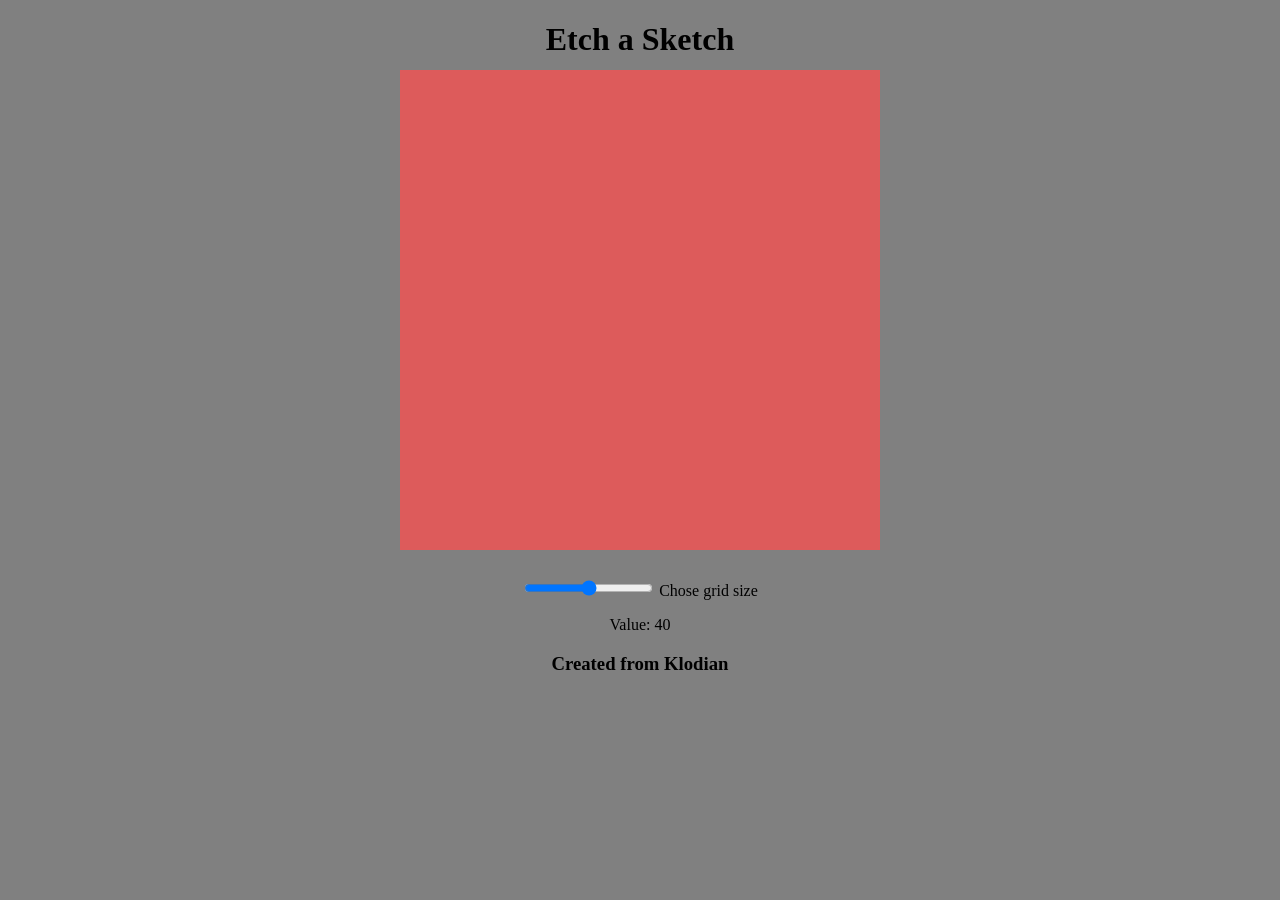
==== intex.html @ 97ce4b35 "added some stuf many of them not right. Tomorrow is new day" ====
<!DOCTYPE html>
<html lang="en">
<head>
    <meta charset="UTF-8">
    <meta name="viewport" content="width=device-width, initial-scale=1.0">
    <link rel="stylesheet" href="/style.css">
    <title>Document</title>
</head>
<body>
    <h1>Etch a Sketch</h1>

    <div class="container"></div>
    <div>
        <input type="range" id="input" min="16" max="64" />
        <label for="volume">Chose grid size</label>
        <p>Value: <output id="output"></output></p>
    </div>
    

    <h3>Created from Klodian</h3>
<script src="/script.js"></script>
</body>
</html>
---- style.css ----
/* h1 {text-align: center;} */



div.container {
    background-color: rgb(221, 91, 91);
    display: flex;
    flex-wrap: wrap;
    width: 480px;
    height: 480px;
    
    position: relative;
    top: 50%;
    margin: -10px auto;
  
    
    
    
    
    
    
    
    
}
.divClass {
     /* background-color: #4e65c3; */
     width: 30px;
     height: 30px;
    
    
}
body { 
    background-color: gray;
    text-align: center;
    margin: 0px;  
}
#input {
    margin-top: 40px;
}
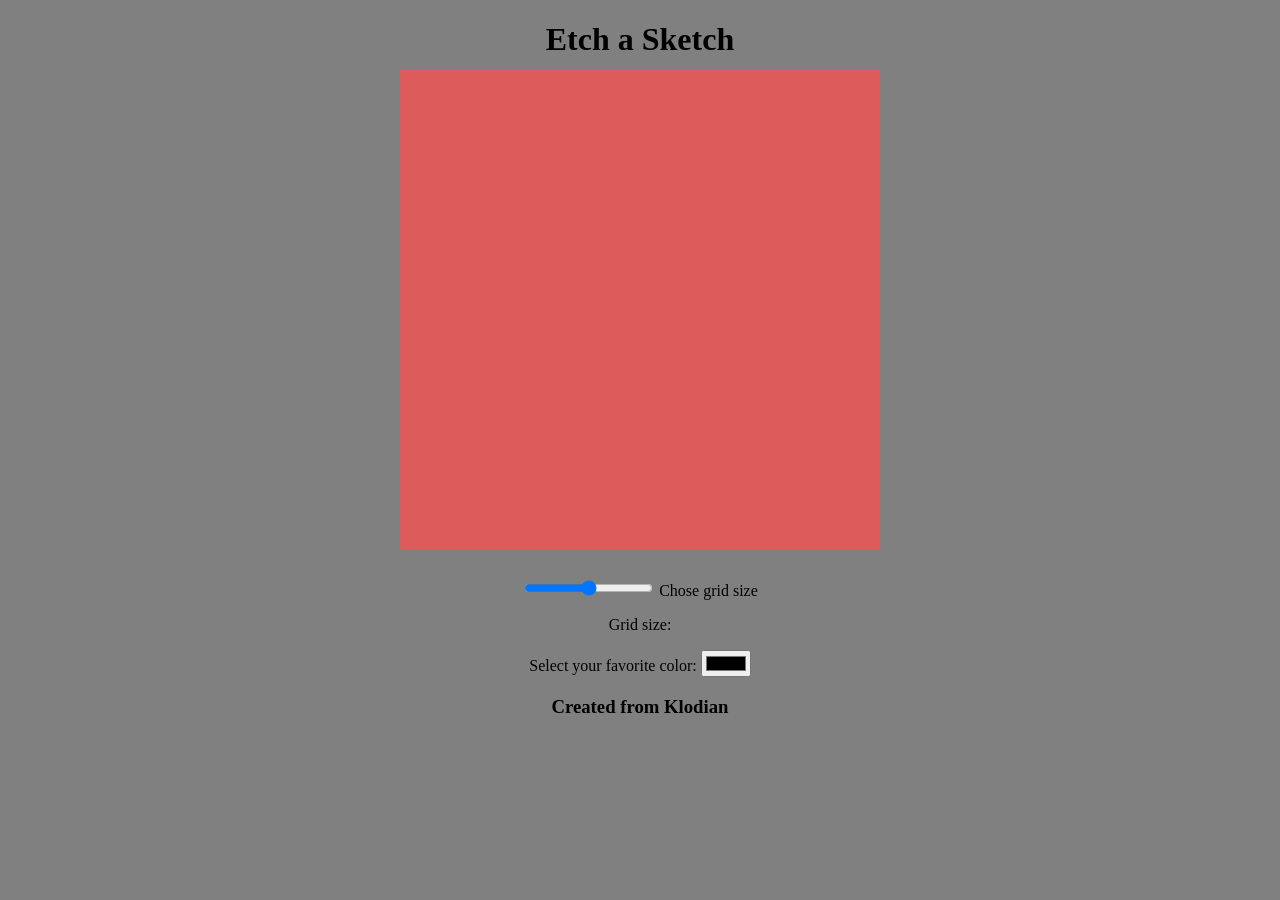
==== commit 68f8f1c0: "i realy forgot what i did, there is some progres but i dont know if in the right direction" ====
--- a/intex.html
+++ b/intex.html
@@ -11,9 +11,11 @@
 
     <div class="container"></div>
     <div>
-        <input type="range" id="input" min="16" max="64" />
+        <input type="range" id="input" min="10" max="24"/>
         <label for="volume">Chose grid size</label>
-        <p>Value: <output id="output"></output></p>
+        <p>Grid size: <output id="output"></output></p>
+        <label for="favcolor">Select your favorite color:</label>
+        <input type="color" id="colorPicker" name="favcolor"/>
     </div>
     
 
--- a/style.css
+++ b/style.css
@@ -12,23 +12,9 @@
     position: relative;
     top: 50%;
     margin: -10px auto;
-  
-    
-    
-    
-    
-    
-    
-    
-    
+
 }
-.divClass {
-     /* background-color: #4e65c3; */
-     width: 30px;
-     height: 30px;
-    
-    
-}
+
 body { 
     background-color: gray;
     text-align: center;
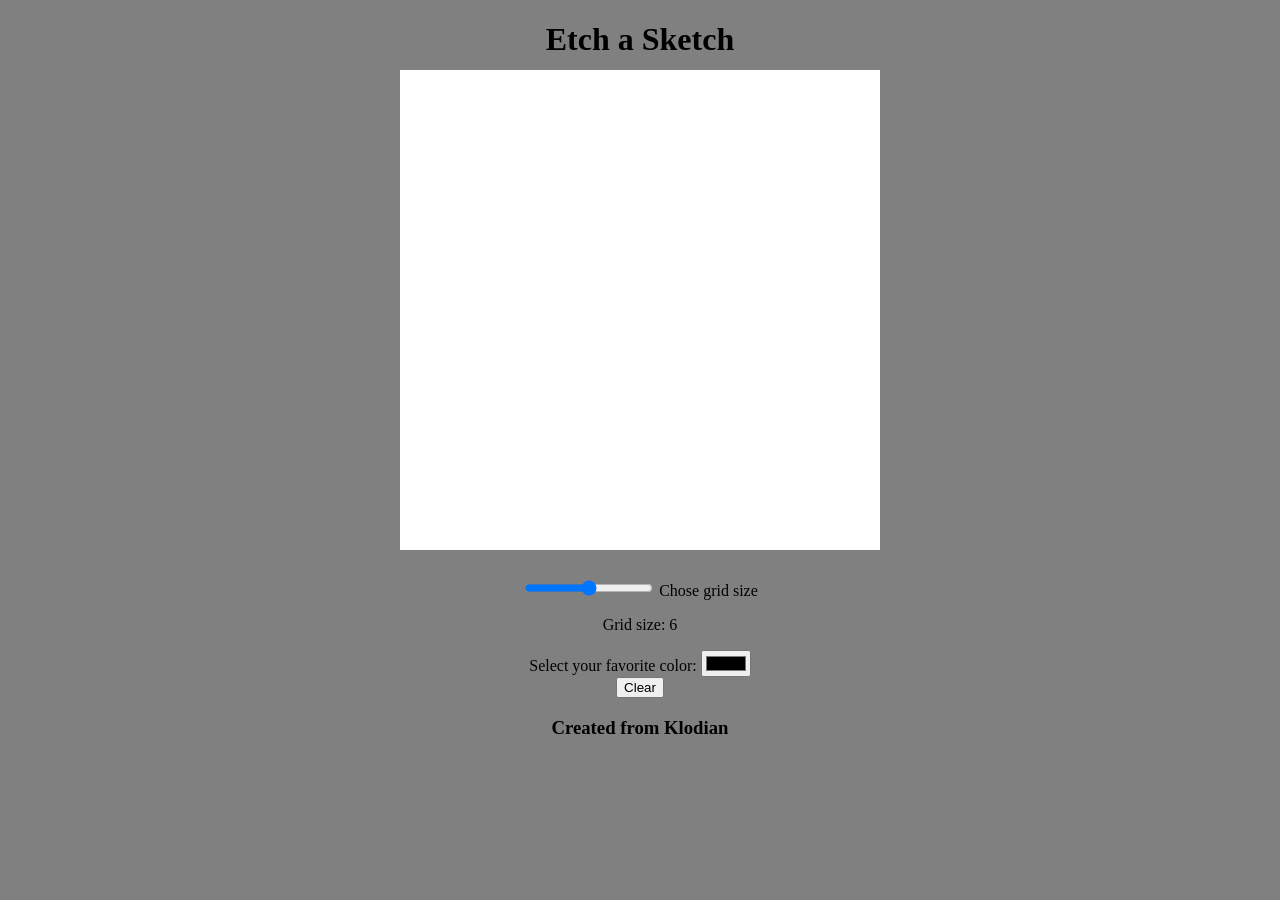
==== commit 5b8a7a2f: "Added default grid size that you can also paint by hovering mouse." ====
--- a/intex.html
+++ b/intex.html
@@ -15,7 +15,8 @@
         <label for="volume">Chose grid size</label>
         <p>Grid size: <output id="output"></output></p>
         <label for="favcolor">Select your favorite color:</label>
-        <input type="color" id="colorPicker" name="favcolor"/>
+        <input type="color" id="colorPicker" name="favcolor"/><br>
+        <button id="clear">Clear</button>
     </div>
     
 
--- a/style.css
+++ b/style.css
@@ -3,7 +3,7 @@
 
 
 div.container {
-    background-color: rgb(221, 91, 91);
+    background-color: rgb(255, 255, 255);
     display: flex;
     flex-wrap: wrap;
     width: 480px;
